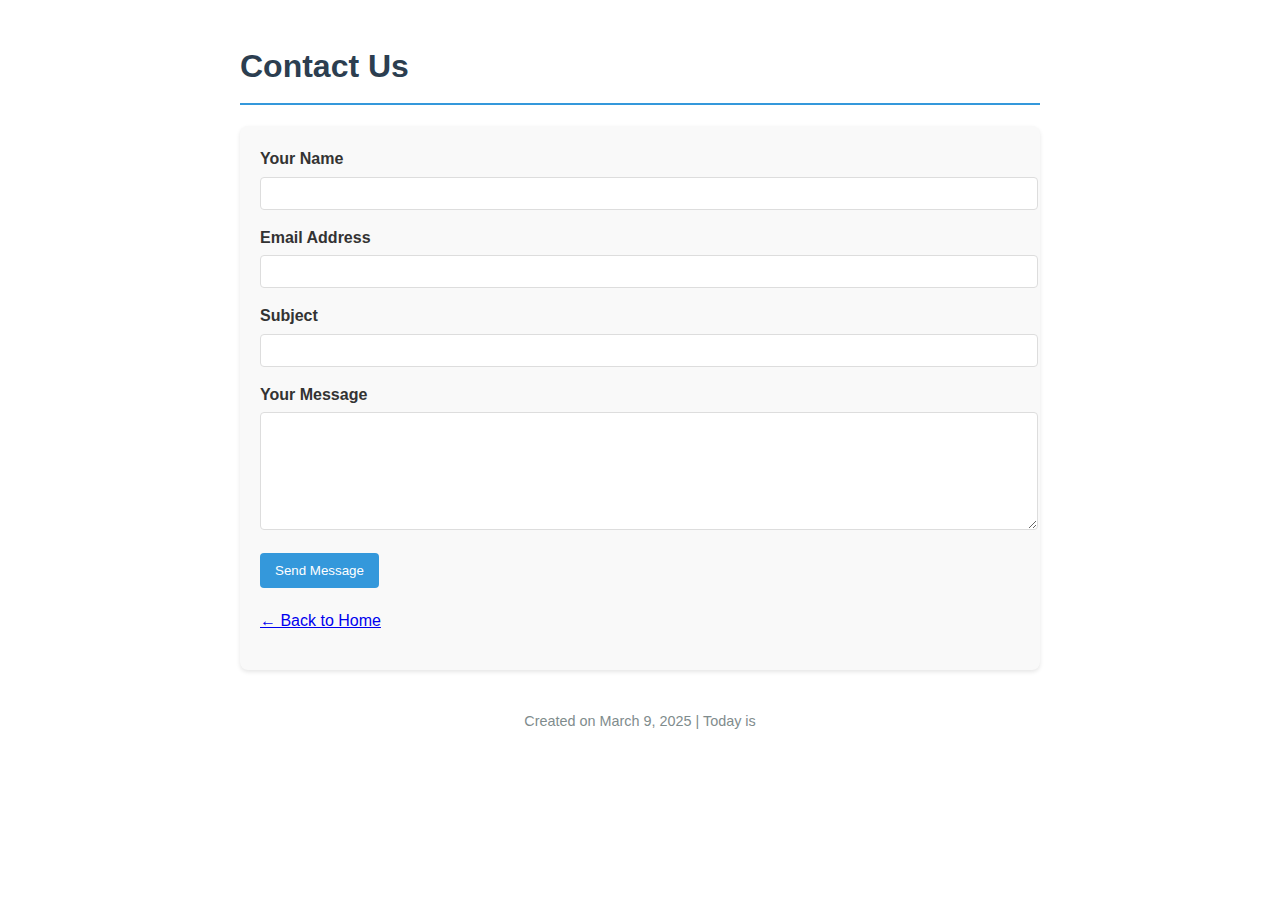
==== contact.html @ 9c141e84 "Add contact page" ====
<!DOCTYPE html>
<html lang="en">
<head>
    <meta charset="UTF-8">
    <meta name="viewport" content="width=device-width, initial-scale=1.0">
    <title>Contact Us - Simple HTML Page</title>
    <link rel="stylesheet" href="css/styles.css">
    <style>
        .form-group {
            margin-bottom: 15px;
        }
        label {
            display: block;
            margin-bottom: 5px;
            font-weight: bold;
        }
        input, textarea {
            width: 100%;
            padding: 8px;
            border: 1px solid #ddd;
            border-radius: 4px;
            font-family: inherit;
        }
        textarea {
            min-height: 100px;
        }
        .success-message {
            display: none;
            background-color: #d4edda;
            color: #155724;
            padding: 10px;
            border-radius: 4px;
            margin-bottom: 20px;
        }
    </style>
</head>
<body>
    <h1>Contact Us</h1>
    
    <div class="container">
        <div class="success-message" id="successMessage">
            Thank you for your message! We'll get back to you soon.
        </div>
        
        <form id="contactForm">
            <div class="form-group">
                <label for="name">Your Name</label>
                <input type="text" id="name" name="name" required>
            </div>
            
            <div class="form-group">
                <label for="email">Email Address</label>
                <input type="email" id="email" name="email" required>
            </div>
            
            <div class="form-group">
                <label for="subject">Subject</label>
                <input type="text" id="subject" name="subject" required>
            </div>
            
            <div class="form-group">
                <label for="message">Your Message</label>
                <textarea id="message" name="message" required></textarea>
            </div>
            
            <button type="submit">Send Message</button>
        </form>
        
        <p style="margin-top: 20px;">
            <a href="index.html">← Back to Home</a>
        </p>
    </div>
    
    <div class="footer">
        <p>Created on March 9, 2025 | Today is <span id="currentDate"></span></p>
    </div>

    <script src="js/scripts.js"></script>
    <script>
        document.getElementById('contactForm').addEventListener('submit', function(e) {
            e.preventDefault();
            
            // In a real application, you would send the form data to a server
            // For this example, we'll just display the success message
            document.getElementById('successMessage').style.display = 'block';
            
            // Reset the form
            this.reset();
            
            // Scroll to the top of the form
            window.scrollTo(0, 0);
        });
    </script>
</body>
</html>
---- css/styles.css ----
/* Main Styles */
body {
    font-family: Arial, sans-serif;
    line-height: 1.6;
    max-width: 800px;
    margin: 0 auto;
    padding: 20px;
    color: #333;
}

h1 {
    color: #2c3e50;
    border-bottom: 2px solid #3498db;
    padding-bottom: 10px;
}

.container {
    background-color: #f9f9f9;
    border-radius: 8px;
    padding: 20px;
    box-shadow: 0 2px 4px rgba(0,0,0,0.1);
}

.footer {
    margin-top: 40px;
    text-align: center;
    font-size: 0.9em;
    color: #7f8c8d;
}

button {
    background-color: #3498db;
    color: white;
    border: none;
    padding: 10px 15px;
    border-radius: 4px;
    cursor: pointer;
    transition: background-color 0.3s;
}

button:hover {
    background-color: #2980b9;
}

/* Additional styles */
.card {
    border: 1px solid #ddd;
    border-radius: 4px;
    padding: 15px;
    margin-top: 20px;
    background-color: white;
}

.card-title {
    font-size: 1.2em;
    margin-top: 0;
    color: #3498db;
}

.highlight {
    background-color: #ffffcc;
    padding: 2px 4px;
    border-radius: 2px;
}
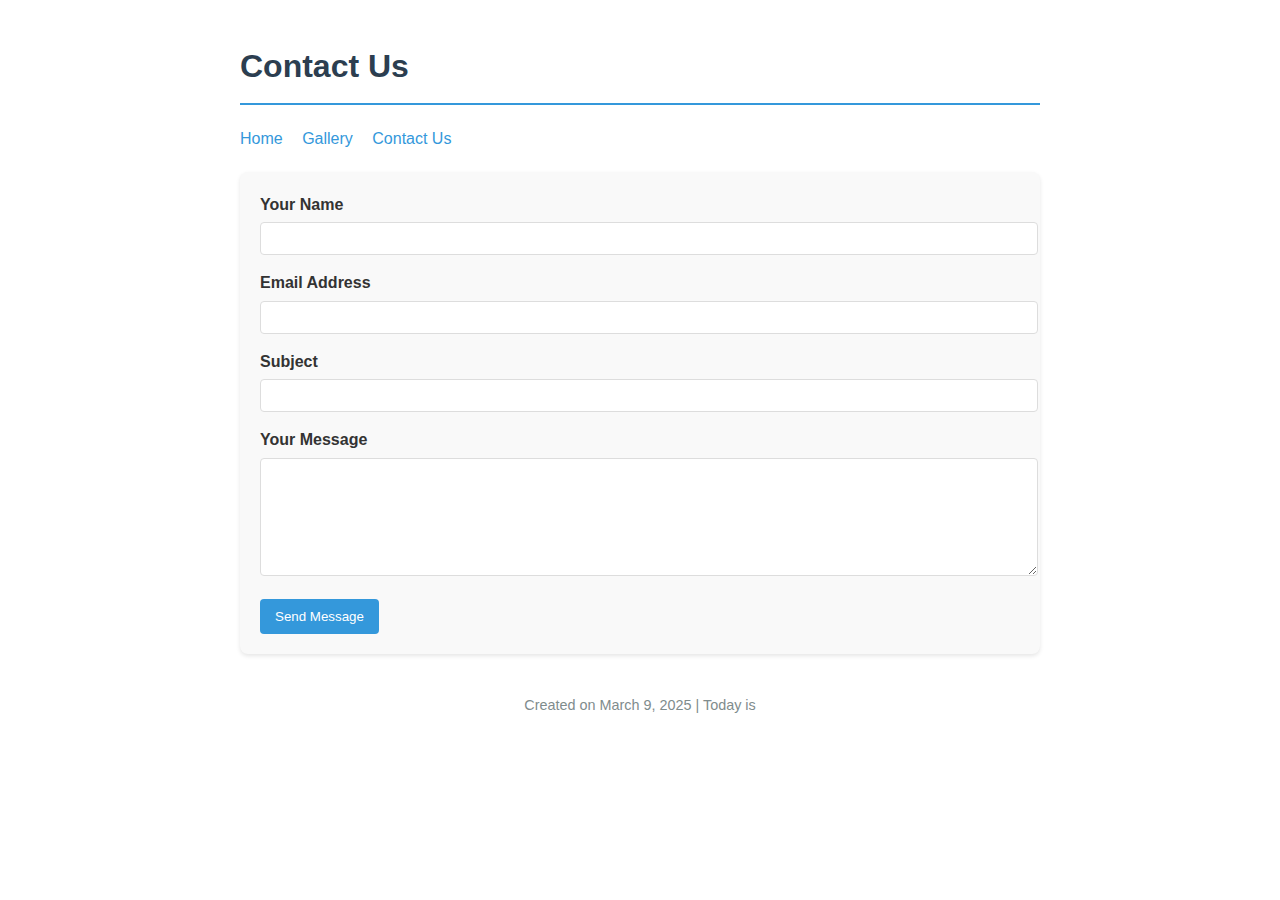
==== commit ea59abe4: "Update contact.html to include full navigation" ====
--- a/contact.html
+++ b/contact.html
@@ -6,6 +6,17 @@
     <title>Contact Us - Simple HTML Page</title>
     <link rel="stylesheet" href="css/styles.css">
     <style>
+        .nav {
+            margin-bottom: 20px;
+        }
+        .nav a {
+            color: #3498db;
+            text-decoration: none;
+            margin-right: 15px;
+        }
+        .nav a:hover {
+            text-decoration: underline;
+        }
         .form-group {
             margin-bottom: 15px;
         }
@@ -37,6 +48,12 @@
 <body>
     <h1>Contact Us</h1>
     
+    <div class="nav">
+        <a href="index.html">Home</a>
+        <a href="gallery.html">Gallery</a>
+        <a href="contact.html">Contact Us</a>
+    </div>
+    
     <div class="container">
         <div class="success-message" id="successMessage">
             Thank you for your message! We'll get back to you soon.
@@ -65,10 +82,6 @@
             
             <button type="submit">Send Message</button>
         </form>
-        
-        <p style="margin-top: 20px;">
-            <a href="index.html">← Back to Home</a>
-        </p>
     </div>
     
     <div class="footer">
